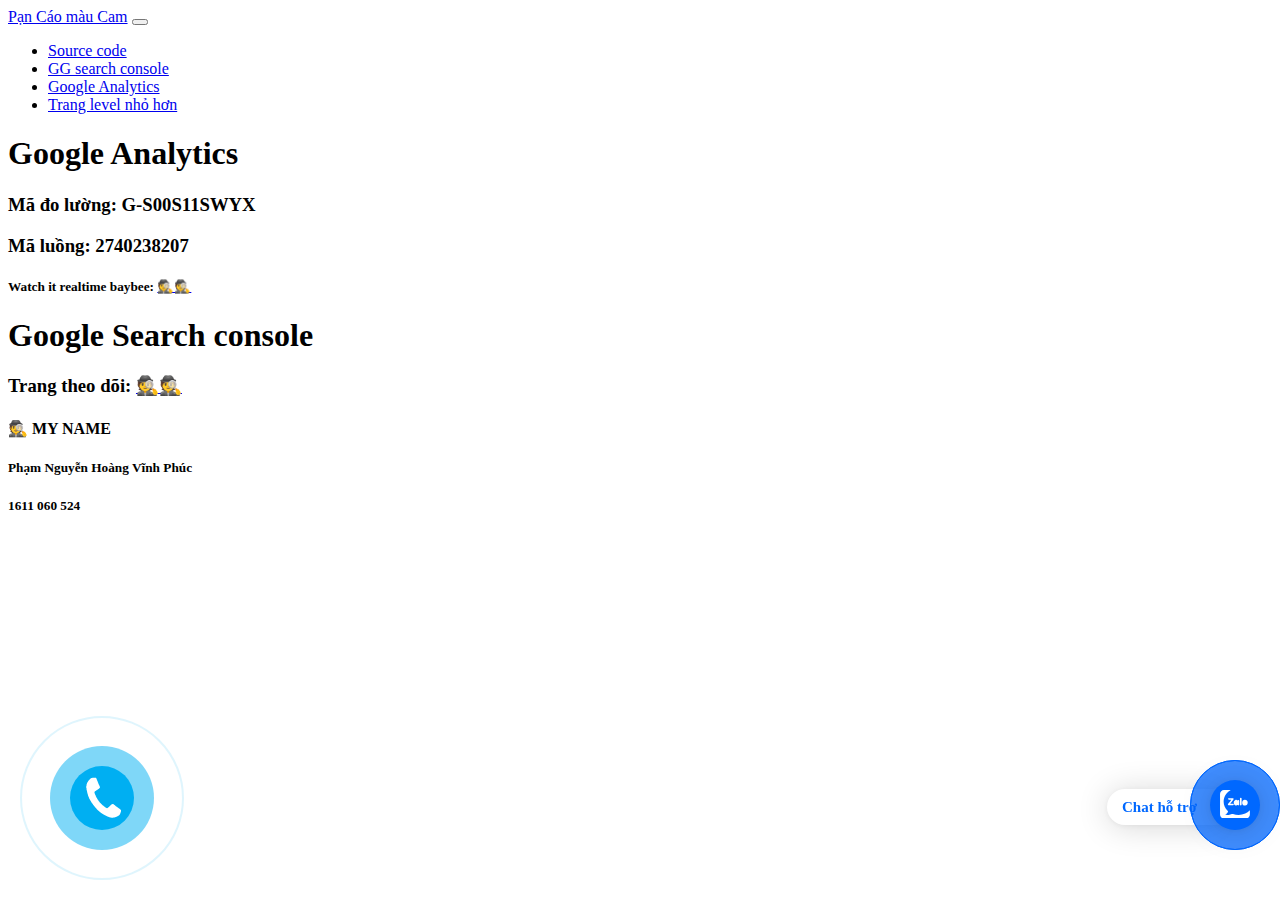
==== index.html @ ddd97512 "btn call zalo and chatting" ====
<!DOCTYPE html>
<html lang="en">

<head>
  <meta charset="UTF-8">
  <meta http-equiv="X-UA-Compatible" content="IE=edge">
  <meta name="viewport" content="width=device-width, initial-scale=1.0">
  <meta name="description"
    content="Web này test google search console, google analytics. Thầy Nguyễn Đình Ánh. Bạn Cá Mèo demo">
  <meta name="author" content="Phạm Nguyễn Hoàng Vĩnh Phúc">
  <title>Bản này chạy thử</title>

  <!-- CSS -->
  <link rel="stylesheet" href="./css/btnCallZalo.css">
  <!-- Keywords -->
  <meta name="keywords"
    content="Phạm Nguyễn Hoàng Vĩnh Phúc, 1611060524, nhóm C2, thương mại điện tử, demo, google analytics, google search console, Nguyễn Đình Ánh, hutech, realtime, analytics">
  <!-- Keywords -->

  <!-- Boostrap start-->
  <link href="https://cdn.jsdelivr.net/npm/bootstrap@5.1.0/dist/css/bootstrap.min.css" rel="stylesheet"
    integrity="sha384-KyZXEAg3QhqLMpG8r+8fhAXLRk2vvoC2f3B09zVXn8CA5QIVfZOJ3BCsw2P0p/We" crossorigin="anonymous">
  <script src="https://cdn.jsdelivr.net/npm/bootstrap@5.1.0/dist/js/bootstrap.bundle.min.js"
    integrity="sha384-U1DAWAznBHeqEIlVSCgzq+c9gqGAJn5c/t99JyeKa9xxaYpSvHU5awsuZVVFIhvj" crossorigin="anonymous">
  </script>
  <!-- Boostrap end  -->

  <!-- Google Search console -->
  <meta name="google-site-verification" content="t0MG8_8k2eFV5EctxNJJRv-NZ4Q-nre_bWe9x89GHFc" />
  <!-- Google Search console -->
  <!-- Global site tag (gtag.js) - Google Analytics -->
  <script async src="https://www.googletagmanager.com/gtag/js?id=G-S00S11SWYX"></script>
  <script>
    window.dataLayer = window.dataLayer || [];

    function gtag() {
      dataLayer.push(arguments);
    }
    gtag('js', new Date());

    gtag('config', 'G-S00S11SWYX');
  </script>
  <!-- Global site tag (gtag.js) - Google Analytics -->

</head>

<body>
  <header>
    <nav class="navbar navbar-expand-lg navbar-light bg-light">
      <div class="container">
        <a class="navbar-brand" href="https://github.com/OrangeFoxie" target="_blank">Pạn Cáo màu Cam</a>
        <button class="navbar-toggler" type="button" data-bs-toggle="collapse" data-bs-target="#navbarSupportedContent"
          aria-controls="navbarSupportedContent" aria-expanded="false" aria-label="Toggle navigation">
          <span class="navbar-toggler-icon"></span>
        </button>
        <div class="collapse navbar-collapse" id="navbarSupportedContent">
          <ul class="navbar-nav me-auto mb-2 mb-lg-0">
            <li class="nav-item">
              <a class="nav-link active" aria-current="page" href="https://github.com/OrangeFoxie/demotmdt"
                target="_blank">Source code</a>
            </li>
            <li class="nav-item">
              <a class="nav-link"
                href="https://search.google.com/search-console?resource_id=https%3A%2F%2Forangefoxie.github.io%2Fdemotmdt%2F"
                target="_blank" title="Hiệu suất cá mèo">GG search console</a>
            </li>
            <li class="nav-item">
              <a class="nav-link" href="https://analytics.google.com/analytics/web/#/p282359458/realtime/overview"
                target="_blank" title="Google Analytics cá mèo">Google Analytics</a>
            </li>
            <li class="nav-item">
              <a class="nav-link" href="./pageChile.html" target="_blank" title="Google Analytics cá mèo">Trang level
                nhỏ hơn</a>
            </li>
          </ul>
        </div>
      </div>
    </nav>
  </header>

  <div class="container text-center mt-5 border p-5">
    <section>
      <h1 class="text-danger">Google Analytics</h1>
    </section>
    <section>
      <h3>Mã đo lường: <span class="text-primary">G-S00S11SWYX</span></h3>
      <h3>Mã luồng: <span class="text-primary">2740238207</span></h3>
      <h5>Watch it realtime baybee: <a href="https://analytics.google.com/analytics/web/#/p282359458/realtime/overview"
          target="_blank" title="Nhấn vào icon để xem">🕵️🕵️</a></h5>
    </section>
  </div>

  <div class="container text-center mt-5 border p-5">
    <section>
      <h1 class="text-danger">Google Search console</h1>
    </section>
    <section>
      <h3>Trang theo dõi: <a
          href="https://search.google.com/search-console?resource_id=https%3A%2F%2Forangefoxie.github.io%2Fdemotmdt%2F"
          target="_blank" title="Nhấn vào icon để xem">🕵️🕵️</a></h3>
    </section>
  </div>

  <div class="container text-center mt-5 border p-5">
    <section>
      <h4 class="text-danger">🕵️ MY NAME</h4>
    </section>
    <section>
      <h5>Phạm Nguyễn Hoàng Vĩnh Phúc</h5>
      <h5>1611 060 524</h5>
    </section>
  </div>

  <!-- calling button & zalo chat -->
  <section class="container">
    <a href="https://chat.zalo.me/?phone=SĐT_Của_Bạn" id="linkzalo" target="_blank" rel="noopener noreferrer">
      <div id="fcta-zalo-tracking" class="fcta-zalo-mess">
        <span id="fcta-zalo-tracking">Chat hỗ trợ</span></div>
      <div class="fcta-zalo-vi-tri-nut">
        <div id="fcta-zalo-tracking" class="fcta-zalo-nen-nut">
          <div id="fcta-zalo-tracking" class="fcta-zalo-ben-trong-nut"> <svg xmlns="http://www.w3.org/2000/svg"
              viewBox="0 0 460.1 436.6">
              <path fill="currentColor" class="st0"
                d="M82.6 380.9c-1.8-.8-3.1-1.7-1-3.5 1.3-1 2.7-1.9 4.1-2.8 13.1-8.5 25.4-17.8 33.5-31.5 6.8-11.4 5.7-18.1-2.8-26.5C69 269.2 48.2 212.5 58.6 145.5 64.5 107.7 81.8 75 107 46.6c15.2-17.2 33.3-31.1 53.1-42.7 1.2-.7 2.9-.9 3.1-2.7-.4-1-1.1-.7-1.7-.7-33.7 0-67.4-.7-101 .2C28.3 1.7.5 26.6.6 62.3c.2 104.3 0 208.6 0 313 0 32.4 24.7 59.5 57 60.7 27.3 1.1 54.6.2 82 .1 2 .1 4 .2 6 .2H290c36 0 72 .2 108 0 33.4 0 60.5-27 60.5-60.3v-.6-58.5c0-1.4.5-2.9-.4-4.4-1.8.1-2.5 1.6-3.5 2.6-19.4 19.5-42.3 35.2-67.4 46.3-61.5 27.1-124.1 29-187.6 7.2-5.5-2-11.5-2.2-17.2-.8-8.4 2.1-16.7 4.6-25 7.1-24.4 7.6-49.3 11-74.8 6zm72.5-168.5c1.7-2.2 2.6-3.5 3.6-4.8 13.1-16.6 26.2-33.2 39.3-49.9 3.8-4.8 7.6-9.7 10-15.5 2.8-6.6-.2-12.8-7-15.2-3-.9-6.2-1.3-9.4-1.1-17.8-.1-35.7-.1-53.5 0-2.5 0-5 .3-7.4.9-5.6 1.4-9 7.1-7.6 12.8 1 3.8 4 6.8 7.8 7.7 2.4.6 4.9.9 7.4.8 10.8.1 21.7 0 32.5.1 1.2 0 2.7-.8 3.6 1-.9 1.2-1.8 2.4-2.7 3.5-15.5 19.6-30.9 39.3-46.4 58.9-3.8 4.9-5.8 10.3-3 16.3s8.5 7.1 14.3 7.5c4.6.3 9.3.1 14 .1 16.2 0 32.3.1 48.5-.1 8.6-.1 13.2-5.3 12.3-13.3-.7-6.3-5-9.6-13-9.7-14.1-.1-28.2 0-43.3 0zm116-52.6c-12.5-10.9-26.3-11.6-39.8-3.6-16.4 9.6-22.4 25.3-20.4 43.5 1.9 17 9.3 30.9 27.1 36.6 11.1 3.6 21.4 2.3 30.5-5.1 2.4-1.9 3.1-1.5 4.8.6 3.3 4.2 9 5.8 14 3.9 5-1.5 8.3-6.1 8.3-11.3.1-20 .2-40 0-60-.1-8-7.6-13.1-15.4-11.5-4.3.9-6.7 3.8-9.1 6.9zm69.3 37.1c-.4 25 20.3 43.9 46.3 41.3 23.9-2.4 39.4-20.3 38.6-45.6-.8-25-19.4-42.1-44.9-41.3-23.9.7-40.8 19.9-40 45.6zm-8.8-19.9c0-15.7.1-31.3 0-47 0-8-5.1-13-12.7-12.9-7.4.1-12.3 5.1-12.4 12.8-.1 4.7 0 9.3 0 14v79.5c0 6.2 3.8 11.6 8.8 12.9 6.9 1.9 14-2.2 15.8-9.1.3-1.2.5-2.4.4-3.7.2-15.5.1-31 .1-46.5z">
              </path>
            </svg></div>
          <div id="fcta-zalo-tracking" class="fcta-zalo-text">Chat ngay</div>
        </div>
      </div>
    </a>
    <div class="phonering-alo-phone phonering-alo-green phonering-alo-show" id="phonering-alo-phoneIcon">
      <div class="phonering-alo-ph-circle"></div>
      <div class="phonering-alo-ph-circle-fill"></div>
      <a href="tel:+84325893888" class="pps-btn-img" title="Liên hệ">
        <div class="phonering-alo-ph-img-circle"></div>
      </a>
  </section>


  <!-- javascripts -->
  <script src="./javascripts/btnCallZalo.js"></script>
  <!-- javascripts -->
</body>

</html>
---- css/btnCallZalo.css ----
.phonering-alo-phone.phonering-alo-static {
    opacity:.6
}

.phonering-alo-phone.phonering-alo-hover,.phonering-alo-phone:hover {
    opacity:1
}

.phonering-alo-ph-circle {
	position: fixed;
    z-index: 99999;
    width:160px;
    height:160px;
    bottom:20px;
    left:20px;
    background-color:transparent;
    border-radius:100% !important;
    border:2px solid rgba(30,30,30,0.4);
    border:2px solid #bfebfc 9;
    opacity:.1;
    -webkit-animation:phonering-alo-circle-anim 1.2s infinite ease-in-out;
    animation:phonering-alo-circle-anim 1.2s infinite ease-in-out;
    transition:all .5s;
    -webkit-transform-origin:50% 50%;
    -ms-transform-origin:50% 50%;
    transform-origin:50% 50%
}

.phonering-alo-phone.phonering-alo-active .phonering-alo-ph-circle {
    -webkit-animation:phonering-alo-circle-anim 1.1s infinite ease-in-out!important;
    animation:phonering-alo-circle-anim 1.1s infinite ease-in-out!important
}

.phonering-alo-phone.phonering-alo-static .phonering-alo-ph-circle {
    -webkit-animation:phonering-alo-circle-anim 2.2s infinite ease-in-out!important;
    animation:phonering-alo-circle-anim 2.2s infinite ease-in-out!important
}

.phonering-alo-phone.phonering-alo-hover .phonering-alo-ph-circle,.phonering-alo-phone:hover .phonering-alo-ph-circle {
    border-color:#00aff2;
    opacity:.5
}

.phonering-alo-phone.phonering-alo-green.phonering-alo-hover .phonering-alo-ph-circle,.phonering-alo-phone.phonering-alo-green:hover .phonering-alo-ph-circle {
    border-color:#75eb50 ;
    border-color:#baf5a7;
    opacity:.5
}

.phonering-alo-phone.phonering-alo-green .phonering-alo-ph-circle {
    border-color:#00aff2 ;
    border-color:#bfebfc;
    opacity:.5
}

.phonering-alo-phone.phonering-alo-gray.phonering-alo-hover .phonering-alo-ph-circle,.phonering-alo-phone.phonering-alo-gray:hover .phonering-alo-ph-circle {
    border-color:#ccc;
    opacity:.5
}

.phonering-alo-phone.phonering-alo-gray .phonering-alo-ph-circle {
    border-color:#75eb50 ;
    opacity:.5
}

.phonering-alo-ph-circle-fill {
	position: fixed;
    z-index: 99999;
    width:100px;
    height:100px;
    bottom:50px;
    left:50px;
    background-color: #000;
    border-radius:100% !important;
    border:2px solid transparent;
    -webkit-animation:phonering-alo-circle-fill-anim 2.3s infinite ease-in-out;
    animation:phonering-alo-circle-fill-anim 2.3s infinite ease-in-out;
    transition:all .5s;
    -webkit-transform-origin:50% 50%;
    -ms-transform-origin:50% 50%;
    transform-origin:50% 50%
}

.phonering-alo-phone.phonering-alo-active .phonering-alo-ph-circle-fill {
    -webkit-animation:phonering-alo-circle-fill-anim 1.7s infinite ease-in-out!important;
    animation:phonering-alo-circle-fill-anim 1.7s infinite ease-in-out!important
}

.phonering-alo-phone.phonering-alo-static .phonering-alo-ph-circle-fill {
    -webkit-animation:phonering-alo-circle-fill-anim 2.3s infinite ease-in-out!important;
    animation:phonering-alo-circle-fill-anim 2.3s infinite ease-in-out!important;
    opacity:0!important
}

.phonering-alo-phone.phonering-alo-hover .phonering-alo-ph-circle-fill,.phonering-alo-phone:hover .phonering-alo-ph-circle-fill {
    background-color:rgba(0,175,242,0.5);
    background-color:#00aff2 9;
    opacity:.75!important
}

.phonering-alo-phone.phonering-alo-green.phonering-alo-hover .phonering-alo-ph-circle-fill,.phonering-alo-phone.phonering-alo-green:hover .phonering-alo-ph-circle-fill {
    background-color:rgba(117,235,80,0.5);
    background-color:#baf5a7 9;
    opacity:.75!important
}

.phonering-alo-phone.phonering-alo-green .phonering-alo-ph-circle-fill {
    background-color:rgba(0,175,242,0.5);
    background-color:#a6e3fa 9
}

.phonering-alo-phone.phonering-alo-gray.phonering-alo-hover .phonering-alo-ph-circle-fill,.phonering-alo-phone.phonering-alo-gray:hover .phonering-alo-ph-circle-fill {
    background-color:rgba(204,204,204,0.5);
    background-color:#ccc 9;
    opacity:.75!important
}

.phonering-alo-phone.phonering-alo-gray .phonering-alo-ph-circle-fill {
    background-color:rgba(117,235,80,0.5);
    opacity:.75!important
}

.phonering-alo-ph-img-circle {
	position: fixed;
   
    z-index: 99999;
    width:60px;
    height:60px;
    bottom:70px;
    left:70px;
    background:rgba(30,30,30,0.1) url([data-uri]) no-repeat center center;
    border-radius:100% !important;
    border:2px solid transparent;
    -webkit-animation:phonering-alo-circle-img-anim 1s infinite ease-in-out;
    animation:phonering-alo-circle-img-anim 1s infinite ease-in-out;
    -webkit-transform-origin:50% 50%;
    -ms-transform-origin:50% 50%;
    transform-origin:50% 50%
}

.phonering-alo-phone.phonering-alo-active .phonering-alo-ph-img-circle {
    -webkit-animation:phonering-alo-circle-img-anim 1s infinite ease-in-out!important;
    animation:phonering-alo-circle-img-anim 1s infinite ease-in-out!important
}

.phonering-alo-phone.phonering-alo-static .phonering-alo-ph-img-circle {
    -webkit-animation:phonering-alo-circle-img-anim 0 infinite ease-in-out!important;
    animation:phonering-alo-circle-img-anim 0 infinite ease-in-out!important
}

.phonering-alo-phone.phonering-alo-hover .phonering-alo-ph-img-circle,.phonering-alo-phone:hover .phonering-alo-ph-img-circle {
    background-color:#00aff2
}

.phonering-alo-phone.phonering-alo-green.phonering-alo-hover .phonering-alo-ph-img-circle,.phonering-alo-phone.phonering-alo-green:hover .phonering-alo-ph-img-circle {
    background-color:#75eb50;
    background-color:#75eb50 9
}

.phonering-alo-phone.phonering-alo-green .phonering-alo-ph-img-circle {
    background-color:#00aff2;
    background-color:#00aff2 9
}

.phonering-alo-phone.phonering-alo-gray.phonering-alo-hover .phonering-alo-ph-img-circle,.phonering-alo-phone.phonering-alo-gray:hover .phonering-alo-ph-img-circle {
    background-color:#ccc
}

.phonering-alo-phone.phonering-alo-gray .phonering-alo-ph-img-circle {
    background-color:#75eb50
}

@-webkit-keyframes phonering-alo-circle-anim {
    0% {
        -webkit-transform:rotate(0) scale(.5) skew(1deg);
        -webkit-opacity:.1
    }

    30% {
        -webkit-transform:rotate(0) scale(.7) skew(1deg);
        -webkit-opacity:.5
    }

    100% {
        -webkit-transform:rotate(0) scale(1) skew(1deg);
        -webkit-opacity:.1
    }
}

@-webkit-keyframes phonering-alo-circle-fill-anim {
    0% {
        -webkit-transform:rotate(0) scale(.7) skew(1deg);
        opacity:.2
    }

    50% {
        -webkit-transform:rotate(0) scale(1) skew(1deg);
        opacity:.2
    }

    100% {
        -webkit-transform:rotate(0) scale(.7) skew(1deg);
        opacity:.2
    }
}

@-webkit-keyframes phonering-alo-circle-img-anim {
    0% {
        -webkit-transform:rotate(0) scale(1) skew(1deg)
    }

    10% {
        -webkit-transform:rotate(-25deg) scale(1) skew(1deg)
    }

    20% {
        -webkit-transform:rotate(25deg) scale(1) skew(1deg)
    }

    30% {
        -webkit-transform:rotate(-25deg) scale(1) skew(1deg)
    }

    40% {
        -webkit-transform:rotate(25deg) scale(1) skew(1deg)
    }

    50% {
        -webkit-transform:rotate(0) scale(1) skew(1deg)
    }

    100% {
        -webkit-transform:rotate(0) scale(1) skew(1deg)
    }
}

@-webkit-keyframes fadeInRight {
    0% {
        opacity:0;
        -webkit-transform:translate3d(100%,0,0);
        -ms-transform:translate3d(100%,0,0);
        transform:translate3d(100%,0,0)
    }

    100% {
        opacity:1;
        -webkit-transform:none;
        -ms-transform:none;
        transform:none
    }
}

@keyframes fadeInRight {
    0% {
        opacity:0;
        -webkit-transform:translate3d(100%,0,0);
        -ms-transform:translate3d(100%,0,0);
        transform:translate3d(100%,0,0)
    }

    100% {
        opacity:1;
        -webkit-transform:none;
        -ms-transform:none;
        transform:none
    }
}

@-webkit-keyframes fadeOutRight {
    0% {
        opacity:1
    }

    100% {
        opacity:0;
        -webkit-transform:translate3d(100%,0,0);
        -ms-transform:translate3d(100%,0,0);
        transform:translate3d(100%,0,0)
    }
}

@keyframes fadeOutRight {
    0% {
        opacity:1
    }

    100% {
        opacity:0;
        -webkit-transform:translate3d(100%,0,0);
        -ms-transform:translate3d(100%,0,0);
        transform:translate3d(100%,0,0)
    }
}

@-webkit-keyframes phonering-alo-circle-anim {
    0% {
        -webkit-transform:rotate(0) scale(.5) skew(1deg);
                transform:rotate(0) scale(.5) skew(1deg);
        opacity:.1
    }

    30% {
        -webkit-transform:rotate(0) scale(.7) skew(1deg);
                transform:rotate(0) scale(.7) skew(1deg);
        opacity:.5
    }

    100% {
        -webkit-transform:rotate(0) scale(1) skew(1deg);
                transform:rotate(0) scale(1) skew(1deg);
        opacity:.1
    }
}

@keyframes phonering-alo-circle-anim {
    0% {
        -webkit-transform:rotate(0) scale(.5) skew(1deg);
                transform:rotate(0) scale(.5) skew(1deg);
        opacity:.1
    }

    30% {
        -webkit-transform:rotate(0) scale(.7) skew(1deg);
                transform:rotate(0) scale(.7) skew(1deg);
        opacity:.5
    }

    100% {
        -webkit-transform:rotate(0) scale(1) skew(1deg);
                transform:rotate(0) scale(1) skew(1deg);
        opacity:.1
    }
}

@-webkit-keyframes phonering-alo-circle-fill-anim {
    0% {
        -webkit-transform:rotate(0) scale(.7) skew(1deg);
                transform:rotate(0) scale(.7) skew(1deg);
        opacity:.2
    }

    50% {
        -webkit-transform:rotate(0) scale(1) skew(1deg);
                transform:rotate(0) scale(1) skew(1deg);
        opacity:.2
    }

    100% {
        -webkit-transform:rotate(0) scale(.7) skew(1deg);
                transform:rotate(0) scale(.7) skew(1deg);
        opacity:.2
    }
}

@keyframes phonering-alo-circle-fill-anim {
    0% {
        -webkit-transform:rotate(0) scale(.7) skew(1deg);
                transform:rotate(0) scale(.7) skew(1deg);
        opacity:.2
    }

    50% {
        -webkit-transform:rotate(0) scale(1) skew(1deg);
                transform:rotate(0) scale(1) skew(1deg);
        opacity:.2
    }

    100% {
        -webkit-transform:rotate(0) scale(.7) skew(1deg);
                transform:rotate(0) scale(.7) skew(1deg);
        opacity:.2
    }
}

@-webkit-keyframes phonering-alo-circle-img-anim {
    0% {
        -webkit-transform:rotate(0) scale(1) skew(1deg);
                transform:rotate(0) scale(1) skew(1deg)
    }

    10% {
        -webkit-transform:rotate(-25deg) scale(1) skew(1deg);
                transform:rotate(-25deg) scale(1) skew(1deg)
    }

    20% {
        -webkit-transform:rotate(25deg) scale(1) skew(1deg);
                transform:rotate(25deg) scale(1) skew(1deg)
    }

    30% {
        -webkit-transform:rotate(-25deg) scale(1) skew(1deg);
                transform:rotate(-25deg) scale(1) skew(1deg)
    }

    40% {
        -webkit-transform:rotate(25deg) scale(1) skew(1deg);
                transform:rotate(25deg) scale(1) skew(1deg)
    }

    50% {
        -webkit-transform:rotate(0) scale(1) skew(1deg);
                transform:rotate(0) scale(1) skew(1deg)
    }

    100% {
        -webkit-transform:rotate(0) scale(1) skew(1deg);
                transform:rotate(0) scale(1) skew(1deg)
    }
}

@keyframes phonering-alo-circle-img-anim {
    0% {
        -webkit-transform:rotate(0) scale(1) skew(1deg);
                transform:rotate(0) scale(1) skew(1deg)
    }

    10% {
        -webkit-transform:rotate(-25deg) scale(1) skew(1deg);
                transform:rotate(-25deg) scale(1) skew(1deg)
    }

    20% {
        -webkit-transform:rotate(25deg) scale(1) skew(1deg);
                transform:rotate(25deg) scale(1) skew(1deg)
    }

    30% {
        -webkit-transform:rotate(-25deg) scale(1) skew(1deg);
                transform:rotate(-25deg) scale(1) skew(1deg)
    }

    40% {
        -webkit-transform:rotate(25deg) scale(1) skew(1deg);
                transform:rotate(25deg) scale(1) skew(1deg)
    }

    50% {
        -webkit-transform:rotate(0) scale(1) skew(1deg);
                transform:rotate(0) scale(1) skew(1deg)
    }

    100% {
        -webkit-transform:rotate(0) scale(1) skew(1deg);
                transform:rotate(0) scale(1) skew(1deg)
    }
}
@keyframes zoom{0%{transform:scale(.5);opacity:0}50%{opacity:1}to{opacity:0;transform:scale(1)}}@keyframes lucidgenzalo{0% to{transform:rotate(-25deg)}50%{transform:rotate(25deg)}}.jscroll-to-top{bottom:100px}.fcta-zalo-ben-trong-nut svg path{fill:#fff}.fcta-zalo-vi-tri-nut{position:fixed;bottom:70px;right:20px;z-index:999}.fcta-zalo-nen-nut,div.fcta-zalo-mess{box-shadow:0 1px 6px rgba(0,0,0,.06),0 2px 32px rgba(0,0,0,.16)}.fcta-zalo-nen-nut{width:50px;height:50px;text-align:center;color:#fff;background:#0068ff;border-radius:50%;position:relative}.fcta-zalo-nen-nut::after,.fcta-zalo-nen-nut::before{content:"";position:absolute;border:1px solid #0068ff;background:#0068ff80;z-index:-1;left:-20px;right:-20px;top:-20px;bottom:-20px;border-radius:50%;animation:zoom 1.9s linear infinite}.fcta-zalo-nen-nut::after{animation-delay:.4s}.fcta-zalo-ben-trong-nut,.fcta-zalo-ben-trong-nut i{transition:all 1s}.fcta-zalo-ben-trong-nut{position:absolute;text-align:center;width:60%;height:60%;left:10px;bottom:25px;line-height:70px;font-size:25px;opacity:1}.fcta-zalo-ben-trong-nut i{animation:lucidgenzalo 1s linear infinite}.fcta-zalo-nen-nut:hover .fcta-zalo-ben-trong-nut,.fcta-zalo-text{opacity:0}.fcta-zalo-nen-nut:hover i{transform:scale(.5);transition:all .5s ease-in}.fcta-zalo-text a{text-decoration:none;color:#fff}.fcta-zalo-text{position:absolute;top:6px;text-transform:uppercase;font-size:12px;font-weight:700;transform:scaleX(-1);transition:all .5s;line-height:1.5}.fcta-zalo-nen-nut:hover .fcta-zalo-text{transform:scaleX(1);opacity:1}div.fcta-zalo-mess{position:fixed;bottom:75px;right:58px;z-index:99;background:#fff;padding:7px 25px 7px 15px;color:#0068ff;border-radius:50px 0 0 50px;font-weight:700;font-size:15px}.fcta-zalo-mess span{color:#0068ff!important}
span#fcta-zalo-tracking{font-family:Roboto;line-height:1.5}.fcta-zalo-text{font-family:Roboto}
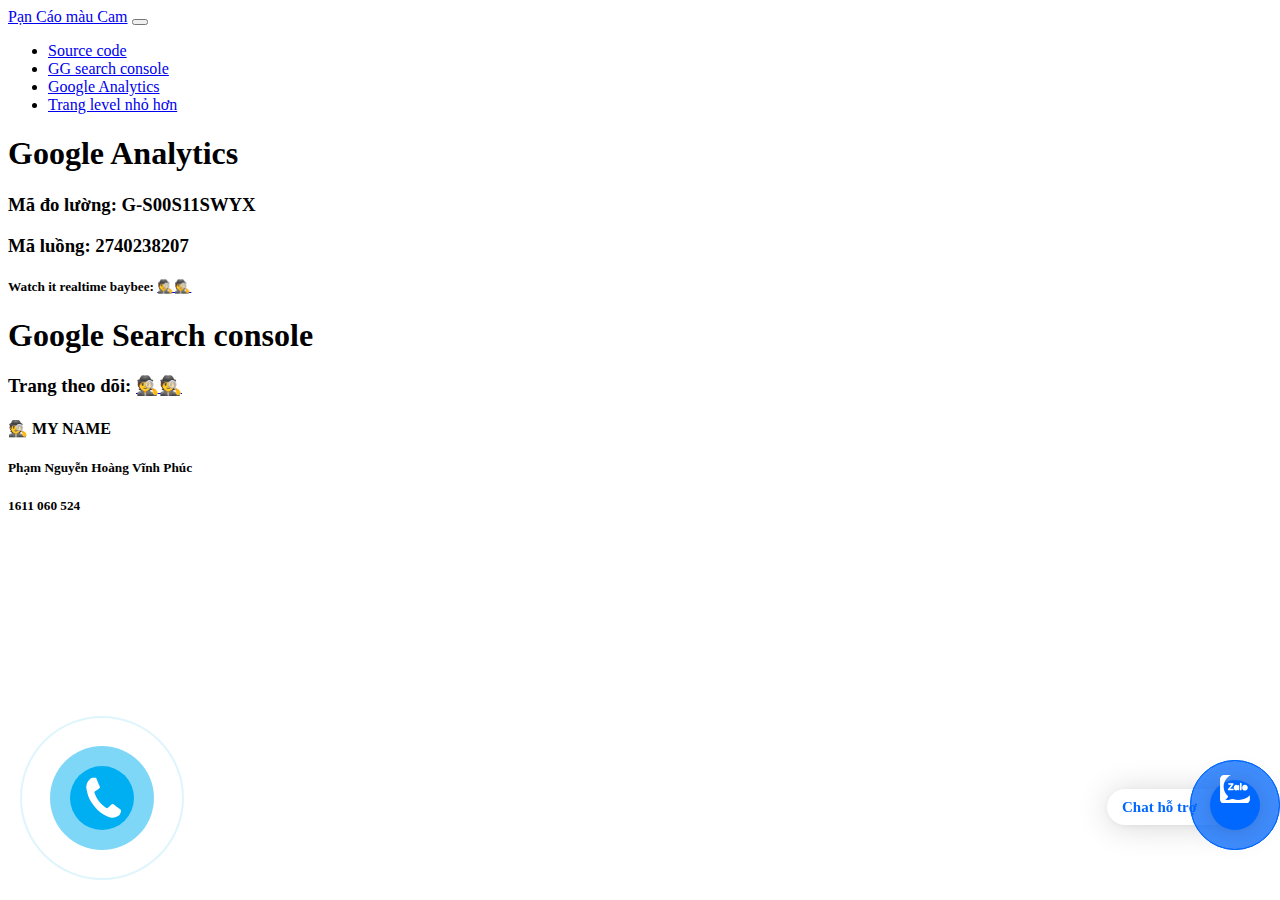
==== commit b230cf03: "css" ====
--- a/index.html
+++ b/index.html
@@ -113,25 +113,26 @@
 
   <!-- calling button & zalo chat -->
   <section class="container">
-    <a href="https://chat.zalo.me/?phone=SĐT_Của_Bạn" id="linkzalo" target="_blank" rel="noopener noreferrer">
+    <a href="https://chat.zalo.me/?phone=SĐT_Của_Bạn" id="linkzalo" target="_blank" rel="noopener noreferrer" title="alo bạn ơi, bạn chat với mình ngay đi. &#10;Bạn chat mau để còn được tư vấn. Alo bạn ơi!">
       <div id="fcta-zalo-tracking" class="fcta-zalo-mess">
         <span id="fcta-zalo-tracking">Chat hỗ trợ</span></div>
       <div class="fcta-zalo-vi-tri-nut">
         <div id="fcta-zalo-tracking" class="fcta-zalo-nen-nut">
-          <div id="fcta-zalo-tracking" class="fcta-zalo-ben-trong-nut"> <svg xmlns="http://www.w3.org/2000/svg"
-              viewBox="0 0 460.1 436.6">
+          <div id="fcta-zalo-tracking" class="fcta-zalo-ben-trong-nut"> 
+            <svg xmlns="http://www.w3.org/2000/svg" viewBox="0 0 460.1 436.6" class="zalo-img">
               <path fill="currentColor" class="st0"
                 d="M82.6 380.9c-1.8-.8-3.1-1.7-1-3.5 1.3-1 2.7-1.9 4.1-2.8 13.1-8.5 25.4-17.8 33.5-31.5 6.8-11.4 5.7-18.1-2.8-26.5C69 269.2 48.2 212.5 58.6 145.5 64.5 107.7 81.8 75 107 46.6c15.2-17.2 33.3-31.1 53.1-42.7 1.2-.7 2.9-.9 3.1-2.7-.4-1-1.1-.7-1.7-.7-33.7 0-67.4-.7-101 .2C28.3 1.7.5 26.6.6 62.3c.2 104.3 0 208.6 0 313 0 32.4 24.7 59.5 57 60.7 27.3 1.1 54.6.2 82 .1 2 .1 4 .2 6 .2H290c36 0 72 .2 108 0 33.4 0 60.5-27 60.5-60.3v-.6-58.5c0-1.4.5-2.9-.4-4.4-1.8.1-2.5 1.6-3.5 2.6-19.4 19.5-42.3 35.2-67.4 46.3-61.5 27.1-124.1 29-187.6 7.2-5.5-2-11.5-2.2-17.2-.8-8.4 2.1-16.7 4.6-25 7.1-24.4 7.6-49.3 11-74.8 6zm72.5-168.5c1.7-2.2 2.6-3.5 3.6-4.8 13.1-16.6 26.2-33.2 39.3-49.9 3.8-4.8 7.6-9.7 10-15.5 2.8-6.6-.2-12.8-7-15.2-3-.9-6.2-1.3-9.4-1.1-17.8-.1-35.7-.1-53.5 0-2.5 0-5 .3-7.4.9-5.6 1.4-9 7.1-7.6 12.8 1 3.8 4 6.8 7.8 7.7 2.4.6 4.9.9 7.4.8 10.8.1 21.7 0 32.5.1 1.2 0 2.7-.8 3.6 1-.9 1.2-1.8 2.4-2.7 3.5-15.5 19.6-30.9 39.3-46.4 58.9-3.8 4.9-5.8 10.3-3 16.3s8.5 7.1 14.3 7.5c4.6.3 9.3.1 14 .1 16.2 0 32.3.1 48.5-.1 8.6-.1 13.2-5.3 12.3-13.3-.7-6.3-5-9.6-13-9.7-14.1-.1-28.2 0-43.3 0zm116-52.6c-12.5-10.9-26.3-11.6-39.8-3.6-16.4 9.6-22.4 25.3-20.4 43.5 1.9 17 9.3 30.9 27.1 36.6 11.1 3.6 21.4 2.3 30.5-5.1 2.4-1.9 3.1-1.5 4.8.6 3.3 4.2 9 5.8 14 3.9 5-1.5 8.3-6.1 8.3-11.3.1-20 .2-40 0-60-.1-8-7.6-13.1-15.4-11.5-4.3.9-6.7 3.8-9.1 6.9zm69.3 37.1c-.4 25 20.3 43.9 46.3 41.3 23.9-2.4 39.4-20.3 38.6-45.6-.8-25-19.4-42.1-44.9-41.3-23.9.7-40.8 19.9-40 45.6zm-8.8-19.9c0-15.7.1-31.3 0-47 0-8-5.1-13-12.7-12.9-7.4.1-12.3 5.1-12.4 12.8-.1 4.7 0 9.3 0 14v79.5c0 6.2 3.8 11.6 8.8 12.9 6.9 1.9 14-2.2 15.8-9.1.3-1.2.5-2.4.4-3.7.2-15.5.1-31 .1-46.5z">
               </path>
-            </svg></div>
+            </svg>
+          </div>
           <div id="fcta-zalo-tracking" class="fcta-zalo-text">Chat ngay</div>
         </div>
       </div>
     </a>
-    <div class="phonering-alo-phone phonering-alo-green phonering-alo-show" id="phonering-alo-phoneIcon">
+    <div class="phonering-alo-phone phonering-alo-green phonering-alo-show" id="phonering-alo-phoneIcon btn-callme">
       <div class="phonering-alo-ph-circle"></div>
       <div class="phonering-alo-ph-circle-fill"></div>
-      <a href="tel:+84325893888" class="pps-btn-img" title="Liên hệ">
+      <a href="tel:+84325893888" class="pps-btn-img" id="link_call_me" title="alo bạn ơi, bạn gọi cho mình ngay đi. &#10;Bạn gọi nhanh để còn được tư vấn. Alo bạn ơi!">
         <div class="phonering-alo-ph-img-circle"></div>
       </a>
   </section>
--- a/css/btnCallZalo.css
+++ b/css/btnCallZalo.css
@@ -121,8 +121,7 @@
 }
 
 .phonering-alo-ph-img-circle {
-	position: fixed;
-   
+	position: fixed;   
     z-index: 99999;
     width:60px;
     height:60px;
@@ -170,6 +169,10 @@
     background-color:#75eb50
 }
 
+.zalo-img{
+    margin-bottom: 60%;
+}
+
 @-webkit-keyframes phonering-alo-circle-anim {
     0% {
         -webkit-transform:rotate(0) scale(.5) skew(1deg);
